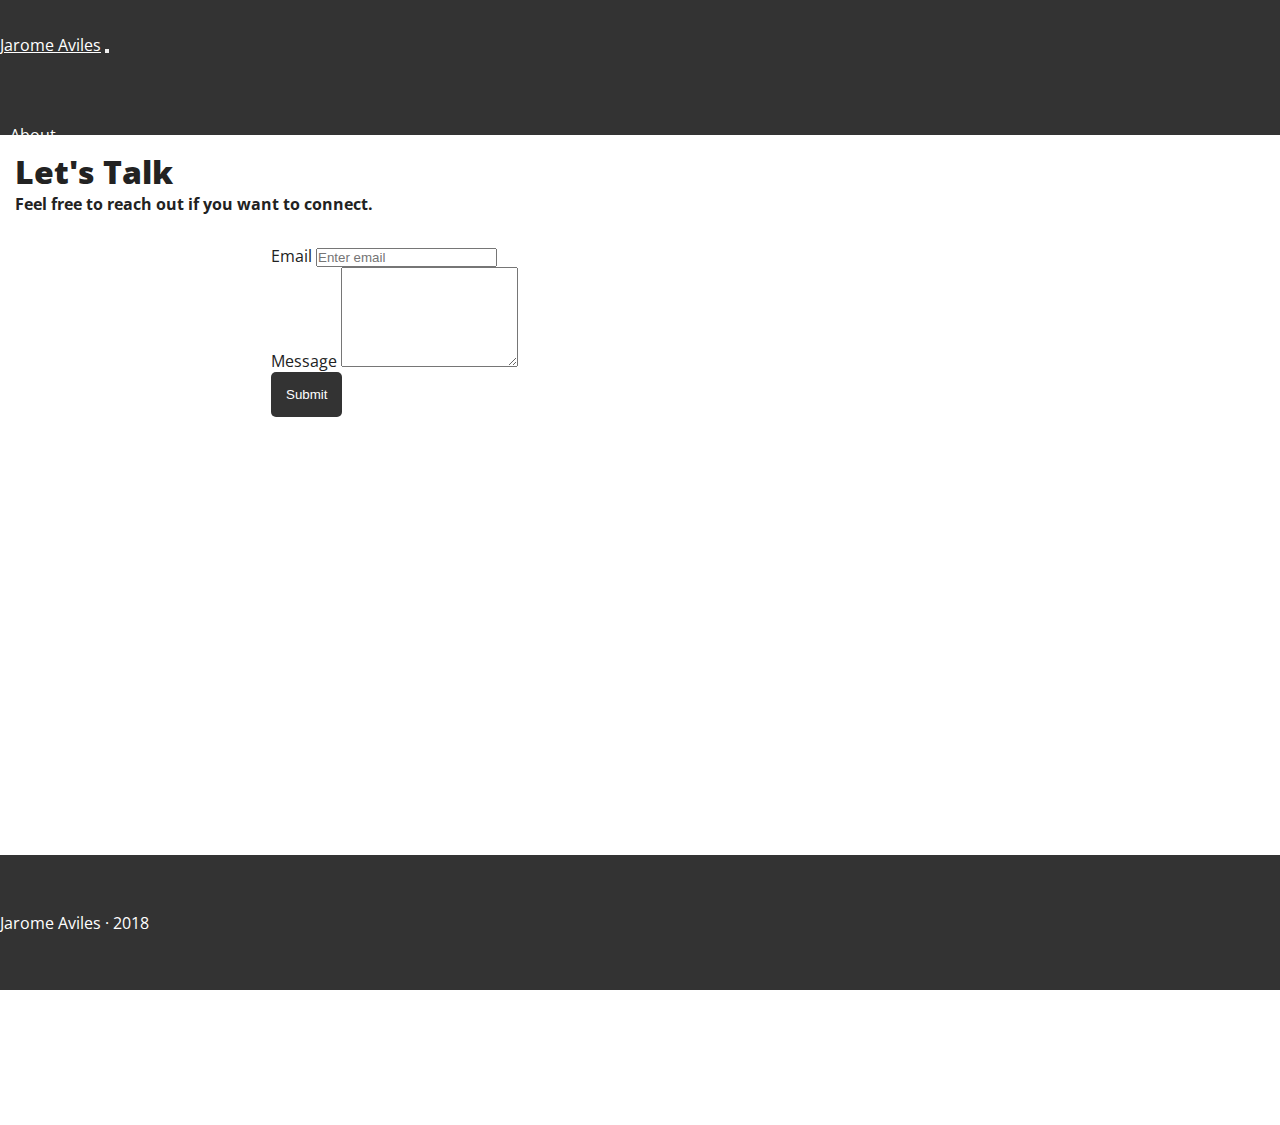
==== contact.html @ 812ef102 "Feat: Added download CV, fixed projects and contact section" ====
<!DOCTYPE html>
<html lang="en">
<head>
	<meta charset="utf-8">
	<meta name="viewport" content="width=device-width, initial-scale=1, shrink-to-fit=no">
	<meta http-equiv="X-UA-Compatible" content="IE=Edge">

	<title>Jarome Aviles - A Web Designer &amp; Developer - Contact </title>


	<!-- Imports Boostrap CDN -->

	<link rel="stylesheet" href="https://stackpath.bootstrapcdn.com/bootstrap/4.1.1/css/bootstrap.min.css" integrity="sha384-WskhaSGFgHYWDcbwN70/dfYBj47jz9qbsMId/iRN3ewGhXQFZCSftd1LZCfmhktB" crossorigin="anonymous">

	<!-- Imports Font Awesome -->

	<link rel="stylesheet" href="https://use.fontawesome.com/releases/v5.1.0/css/all.css" integrity="sha384-lKuwvrZot6UHsBSfcMvOkWwlCMgc0TaWr+30HWe3a4ltaBwTZhyTEggF5tJv8tbt" crossorigin="anonymous">

	<!-- Imports Google Fonts -->

	<link href="https://fonts.googleapis.com/css?family=Montserrat|Open+Sans" rel="stylesheet">

	<!-- Imports Animate CSS -->

	<link rel="stylesheet" href="assets/css/animate.css">

	<!-- Imports Custom Stylesheet -->
	<link rel="stylesheet" type="text/css" href="./assets/css/desktop.css">
	<link rel="stylesheet" type="text/css" href="./assets/css/tablet.css">
	<link rel="stylesheet" type="text/css" href="./assets/css/mobile.css">
	<link rel="stylesheet" type="text/css" href="assets/css/style.css">


</head>
<body>

	<!-- Navigation -->

<div id="mainWrapperContact">
<div id="header">	
	<nav class="navbar navbar-expand-lg">
		<div class="container">

			<a class="navbar-brand" href="index.html">Jarome Aviles</a>
			<button class="navbar-toggler" type="button" data-toggle="collapse" data-target="#navbarSupportedContent" aria-controls="navbarSupportedContent" aria-expanded="false" aria-label="Toggle navigation">
				<span class="navbar-toggler-icon"></span>
			</button>

			<div class="collapse navbar-collapse" id="navbarSupportedContent">
				<ul class="navbar-nav ml-auto pr-5">
					<li class="nav-item">
						<a class="nav-link active" href="#aboutSection">About</a>
					</li>
					<li class="nav-item">
						<a class="nav-link" href="#projectHeader">Projects</a>
					</li>
					<li class="nav-item">
						<a class="nav-link" href="#contactMe">Contact</a>
					</li>
				</ul>
			</div>
		</div> <!-- /.container -->
	</nav>
</div>
</div>

	<div id="contactWrapper">
		<div class="container" id="contact">
			<div class="row">
				<div class="col-sm-12 col-md-12 col-lg-12">
					<div id="contactHeader">
						<h1 class="text-center" id="contactHeader">Let's Talk</h1>
						<p class="text-center p-3">
							Feel free to reach out if you want to connect.
						</p>
					</div> <!-- /#contactHeader -->
				</div>

				<div id="contactForm">
					<form method="POST" action="index.html" id="contactMe">
						<div class="form-group">
							<label for="emailAdd">Email</label>
							<input type="email" class="form-control" id="emailAdd" aria-describedby="emailHelp" placeholder="Enter email">
						</div>
						<div class="form-group">
							<label for="formMessage">Message</label>
							<textarea class="form-control" id="formMessage">

							</textarea>
						</div>
						<button type="submit">Submit</button>
					</form>
				</div>

			</div>
		</div>
	</div> <!-- /#contactWrapper -->
</div> <!-- /#projectWrapper -->

	<div id="footerWrapper">
		<div class="container">
			<div class="row">
				<div class="col-sm-12 col-md-8 col-lg-8">
					<div id="footerLeft">
						<p>Jarome Aviles &middot; 2018</p>
					</div> <!-- /#footerLeft -->
				</div>

				<div class="col-sm-12 col-md-4 col-lg-4">
					<div id="footerRight">
						<ul>
							<li><a href="#" id="fb"><i class="fab fa-facebook-f"></i></a></li>
							<li><a href="#" id="linked"><i class="fab fa-linkedin-in"></i></a></li>
							<li><a href="#" id="twitt"><i class="fab fa-twitter"></i></a></li>
							<li><a href="#" id="github"><i class="fab fa-github"></i></a></li>
						</ul>
					</div> <!-- /#footerRight -->
				</div>
			</div> <!-- /.row -->
		</div> <!-- /.container -->
	</div> <!-- /#footerWrapper -->






	<!-- Imports Bootstrap Script -->

	<script src="https://code.jquery.com/jquery-3.3.1.slim.min.js" integrity="sha384-q8i/X+965DzO0rT7abK41JStQIAqVgRVzpbzo5smXKp4YfRvH+8abtTE1Pi6jizo" crossorigin="anonymous"></script>

	<script src="https://cdnjs.cloudflare.com/ajax/libs/popper.js/1.14.3/umd/popper.min.js" integrity="sha384-ZMP7rVo3mIykV+2+9J3UJ46jBk0WLaUAdn689aCwoqbBJiSnjAK/l8WvCWPIPm49" crossorigin="anonymous"></script>

	<script src="https://stackpath.bootstrapcdn.com/bootstrap/4.1.1/js/bootstrap.min.js" integrity="sha384-smHYKdLADwkXOn1EmN1qk/HfnUcbVRZyYmZ4qpPea6sjB/pTJ0euyQp0Mk8ck+5T" crossorigin="anonymous"></script>

	<!-- Imports Wow Js -->

	<script src="assets/js/wow.min.js"></script>
	<script>
		new WOW().init();
	</script>


	<!-- Imports Custom Script -->

	<script src="./assets/js/script.js"></script>
</body>
</html>
---- assets/css/desktop.css ----
/* Desktop Devices */



@media only screen and (min-width: 1280px) {

	div#mainHeader {
    min-height: 100vh;
    display: flex;
    align-items: center;
    justify-content: center;
    flex-direction: column;
  }

  div#mainHeader > h1 {
  	font-family: 'Chela One', cursive;
    letter-spacing: 2px;
    font-size: 50px;
  	color: #e1e8f0;
  }

   div#mainHeader > h3 {
  	color: #fff;
  	text-transform: uppercase;
    font-size: 20px;

  }

  #navbarSupportedContent > ul > li {
    margin: 0 10px;
  }

  #navbarSupportedContent > ul > li > a:hover {
      text-decoration: underline;

  }

    #aboutSection {
    display: flex;
    align-items: center;
    justify-content: center;
    flex-direction: column;
    min-height: 100vh;
    margin-top: 10vh;
    width: 50vw;
    text-align: center;
  }

   .align-center {
    display: flex;
    align-items: center;
    justify-content: center;
  }

   #profileContent > p {
    margin-top: 25px;
    font-size: 1.2em;
    padding: 15px;
  }

   #profileImage {
    height: 190px;
    width: 190px;
    display: block;
    margin: 0 auto;
  }

   #developSection {
    height: 60vh;
    display: flex;
    align-items: center;
    justify-content: center;
    flex-direction: column;
 }

 #developSection  p {
    text-align: center;
 }

 #capstoneProjects {
    height: 80vh;
 }

  div#contactForm {
    width: 60%;
    margin: 0 auto;
    padding: 15px;
  }

  form#contactMe > button {
    background-color: #00A86B;
    border: none;
  }

   div#footerWrapper {
    background-color: #333;
    height: 15vh;
    color: #fff;
  }

  div#footerLeft {
    height: 15vh;
    display: flex;
    align-items: center;
    justify-content: left;  
  }
---- assets/css/tablet.css ----
/* Tablet Devices */

@media only screen and (min-width: 401px) and (max-width: 960px) {


	div#mainHeader {
		min-height: 100vh;
		display: flex;
		align-items: center;
		justify-content: center;
		flex-direction: column;
	}


 .navbar-toggler-icon {
   background-image: url("data:image/svg+xml;charset=utf8,%3Csvg viewBox='0 0 32 32' xmlns='http://www.w3.org/2000/svg'%3E%3Cpath stroke='rgba(250,229,229)' stroke-width='2' stroke-linecap='round' stroke-miterlimit='10' d='M4 8h24M4 16h24M4 24h24'/%3E%3C/svg%3E");
}
---- assets/css/mobile.css ----
/* Mobile Devices */

@media only screen and (max-width: 400px) {

/*div#mainHeader {
		min-height: 100vh;
		display: flex;
		align-items: center;
		justify-content: center;
		flex-direction: column;
	}*/

	 #mainWrapper {
    background: linear-gradient(rgba(0,0,0,0.7),rgba(0,0,0,0.7)), url('../img/banner.jpg');
    background-position: right;
    background-size: cover;
    min-height: 50vh;
    }

	 .navbar-toggler-icon {
   background-image: url("data:image/svg+xml;charset=utf8,%3Csvg viewBox='0 0 32 32' xmlns='http://www.w3.org/2000/svg'%3E%3Cpath stroke='rgba(250,229,229)' stroke-width='2' stroke-linecap='round' stroke-miterlimit='10' d='M4 8h24M4 16h24M4 24h24'/%3E%3C/svg%3E");
  }

 div#mainHeader > h1 {
  	font-family: 'Chela One', cursive;
    letter-spacing: 2px;
    font-size: 30px;
  	color: #e1e8f0;
  }

   div#mainHeader > h3 {
  	color: #fff;
  	text-transform: uppercase;
    font-size: 8px;

  }

  #aboutSection {
    display: flex;
    align-items: center;
    justify-content: justify;
    flex-direction: column;
    min-height: 80vh;
    width: 100vw;
    margin-bottom: 15px;

  }

  #profileImage {
  	display: block;
  	padding-top: 15px;
  	height: 180px;
  }


   #profileContent > p {

    font-size: 1.2em;
    width: 100%;

  }

   div#contactForm {
    width: 100%;
    padding: 15px;
  }

  form#contactMe > button {
    background-color: #00A86B;
    border: none;
    width: 100%;
  }

   div#footerWrapper {
    background-color: #333;
    min-height: 15vh;
    color: #fff;
  }

  div#footerLeft {
    min-height: 10vh;
    display: flex;
    align-items: center;
    justify-content: center;
  }

   div#footerLeft > p {
    
    line-height: 18vh;
   }
---- assets/css/style.css ----
/*
 *
 * CSS Reset
 *
 */

 * {
 	margin: 0;
 	padding: 0;
 	box-sizing: border-box;
 }

 body {
 	color: #222;
 	font-family: 'Open Sans', sans-serif;
 }

.text-style {
  color: #ea3057;
  text-align: center;
  width: 103%;
 }

 .increase {
  font-size: 45px;
 }

 .page-separator {
  min-height: 100vh;
 }




 /*
  *
  * General Rules
  *
  */

  /* Navigation Bar */

  #header {
    background: transparent;
    color: #fff;
    height: 15vh;
    line-height: 10vh;
  }

  #header .navbar-brand {
    color: #fff;
  }

  #header .nav-link {
    color: #fff;
  }



  #mainWrapper {
    background: linear-gradient(rgba(0,0,0,0.7),rgba(0,0,0,0.7)), url('../img/banner.jpg');
    background-position: right;
    background-size: cover;
  }

  span#webDev {
    border-right: 2px solid #fffeee;
    padding-right: 5px;
    color: #ea3057;
  }

 
  div#mainHeader > button {
  	margin: 10px;
  	text-transform: uppercase;

  }
  button#hireButton {
    background-color: #151a1d;
    color: #fff;
    border: 1px solid #669297;
  }


  /* About */


  #profileContent {
    margin-top: 25px;
  }

  #downloadCV {
    background-color: #333;
    color: #fff;
    padding: 15px;
    border-radius: 10px;

  }

  #downloadCV:hover {
    text-decoration: none;
  }

  /* Design Section */


 #designDisplay {
  
    min-height: 70vh;
    display: flex;
    align-items: center;
    justify-content: center;
 }

 #designDisplay > i {
  font-size: 140px;
  color: #2D2D2D;
 }

 #designSection {
    min-height: 70vh;
    display: flex;
    align-items: center;
    justify-content: center;
    flex-direction: column;
 }

  #designSection > h2 {
     font-family: 'Montserrat', sans-serif;
      letter-spacing: 5px;
      font-size: 50px;
  }

 p#designContent {
  text-align: center;
  padding: 25px;
  font-size: 20px;
 }
 



/* Develop Section */



 #developDisplay {
  
    height: 60vh;
    display: flex;
    align-items: center;
    justify-content: center;
 }

 #developDisplay > i {
  font-size: 140px;
  color: #2D2D2D;
 }



  #developSection > h2 {
     font-family: 'Montserrat', sans-serif;
      letter-spacing: 5px;
      font-size: 50px;
  }


 p#developContent {
  text-align: center;
  padding: 25px;
  font-size: 20px;
 }

  /* Projects */

  div#projectWrapper {
    background-color: #D7D7D7;
  }

  div#projectHeader {
    text-align: center;
   font-family: 'Montserrat', sans-serif;
    padding: 15px;
    height: 20vh;
  }
  div#projectHeader > h2 {
    color: #2d2d2d;
    line-height: 15vh;
    letter-spacing: 5px;
    font-size: 50px;
  }

  #capstoneProjects {

    display: flex;
    align-items: center;
    justify-content: center;
   
  }

  .capstone-section > img {
    height: 200px;
    width: 300px;
    display: block;
    margin: 0 auto;
  }

  .capstone-info {
    height: 150px;
  }

  .capstone-section  div {
    text-align: center;
  }

  #capstoneProjects h4 {
    text-align: center;
    font-size: 26px;
    font-weight: bolder;
    padding: 15px;
  }

  #capstoneProjects p {
      text-align: justify;
  }

  .capstone {
    border-radius: 10px;
    max-width: 100%;
    height: auto;
    background-color: #fff;
    display: block;
  }

  /* Contact */

  div#contactHeader {
    padding: 15px;
  }

  textarea#formMessage {
    max-height: 100px;
    min-height: 100px;
  }

  #contact {
    height: 80vh;
  }

  #mainWrapperContact {
    background: #333;
  }

  #contactHeader {
    font-weight: bolder;
  }

 form#contactMe > button {
    background-color: #333;
    border: none;
    color: #fff;
    padding: 15px;
    border-radius: 5px;
  }
  
  form#contactMe > button:hover {
    background: #aaa;
    color: #333;
    cursor: pointer;
  }

 
  /* Footer */

 
  div#footerRight > ul {
    padding: 0;
    margin: 0;
    list-style-type: none;
    height: 15vh;
    display: flex;
    align-items: center;
    justify-content: center;
  }
  div#footerRight > ul > li {
    display: inline-block;
    padding: 15px;
  }
  div#footerRight > ul > li > a {
    font-size: 1.2em;
  }
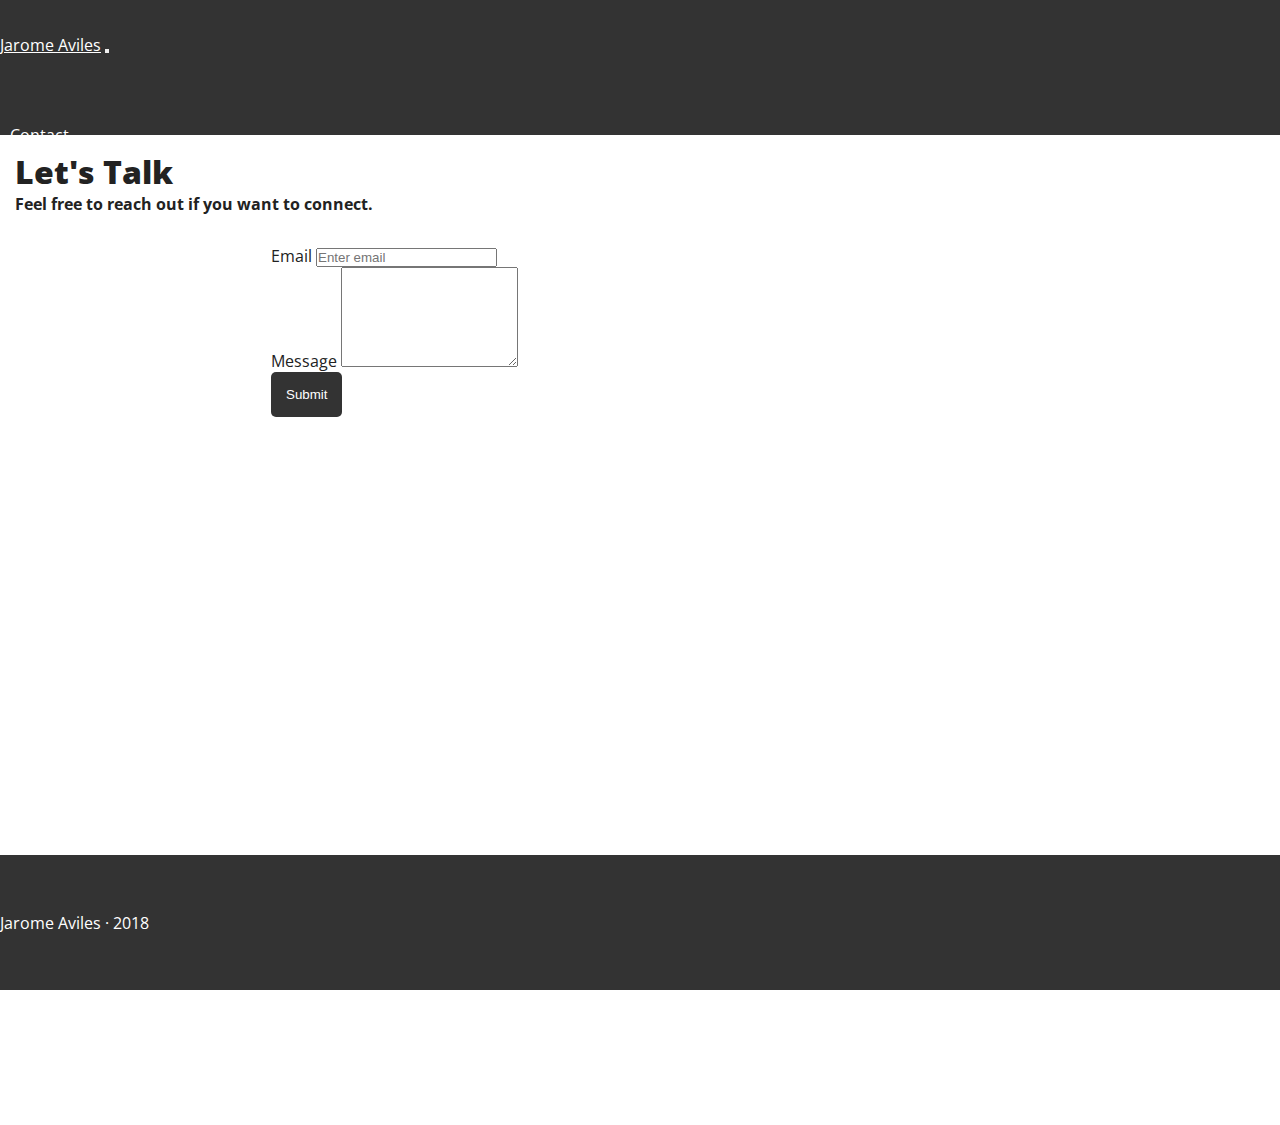
==== commit ea9a95b8: "Feat: Mobile and tablet responsiveness and some tweaks on codes" ====
--- a/contact.html
+++ b/contact.html
@@ -48,12 +48,6 @@
 
 			<div class="collapse navbar-collapse" id="navbarSupportedContent">
 				<ul class="navbar-nav ml-auto pr-5">
-					<li class="nav-item">
-						<a class="nav-link active" href="#aboutSection">About</a>
-					</li>
-					<li class="nav-item">
-						<a class="nav-link" href="#projectHeader">Projects</a>
-					</li>
 					<li class="nav-item">
 						<a class="nav-link" href="#contactMe">Contact</a>
 					</li>
--- a/assets/css/desktop.css
+++ b/assets/css/desktop.css
@@ -5,6 +5,14 @@
 
 
 @media only screen and (min-width: 1280px) {
+
+
+  #header {
+    background: transparent;
+    color: #fff;
+    height: 15vh;
+    line-height: 10vh;
+  }
 
 	div#mainHeader {
     min-height: 100vh;
@@ -37,6 +45,12 @@
 
   }
 
+  /*
+   *
+   * About Section
+   *
+   */
+
     #aboutSection {
     display: flex;
     align-items: center;
@@ -58,6 +72,8 @@
     margin-top: 25px;
     font-size: 1.2em;
     padding: 15px;
+    width: 60vw;
+    text-align: justify;
   }
 
    #profileImage {
@@ -66,6 +82,12 @@
     display: block;
     margin: 0 auto;
   }
+
+  /*
+   *
+   * Develop Section
+   *
+   */
 
    #developSection {
     height: 60vh;
@@ -79,9 +101,55 @@
     text-align: center;
  }
 
+ /*
+  *
+  * project Section
+  *
+  */
+
  #capstoneProjects {
     height: 80vh;
  }
+
+ .capstone-section > img {
+    height: 200px;
+    width: 300px;
+    display: block;
+    margin: 0 auto;
+  }
+
+  .capstone-info {
+    height: 150px;
+  }
+
+  .capstone-section  div {
+    text-align: center;
+  }
+
+  #capstoneProjects h4 {
+    text-align: center;
+    font-size: 26px;
+    font-weight: bolder;
+    padding: 15px;
+  }
+
+  #capstoneProjects p {
+      text-align: justify;
+  }
+
+  .capstone {
+    border-radius: 10px;
+    max-width: 100%;
+    height: auto;
+    background-color: #fff;
+    display: block;
+  }
+
+ /*
+  *
+  * Contact Section
+  *
+  */
 
   div#contactForm {
     width: 60%;
@@ -93,6 +161,12 @@
     background-color: #00A86B;
     border: none;
   }
+
+  /*
+   *
+   * Footer Section
+   *
+   */
 
    div#footerWrapper {
     background-color: #333;
@@ -106,3 +180,8 @@
     align-items: center;
     justify-content: left;  
   }
+
+  div#footerLeft p {
+    margin-bottom: 0;
+  }
+
--- a/assets/css/tablet.css
+++ b/assets/css/tablet.css
@@ -3,11 +3,11 @@
 
 /* Tablet Devices */
 
-@media only screen and (min-width: 401px) and (max-width: 960px) {
+@media only screen and (min-width: 401px) and (max-width: 1200px) {
 
 
 	div#mainHeader {
-		min-height: 100vh;
+		height: 100vh;
 		display: flex;
 		align-items: center;
 		justify-content: center;
@@ -15,6 +15,148 @@
 	}
 
 
- .navbar-toggler-icon {
-   background-image: url("data:image/svg+xml;charset=utf8,%3Csvg viewBox='0 0 32 32' xmlns='http://www.w3.org/2000/svg'%3E%3Cpath stroke='rgba(250,229,229)' stroke-width='2' stroke-linecap='round' stroke-miterlimit='10' d='M4 8h24M4 16h24M4 24h24'/%3E%3C/svg%3E");
-}+	 #header {
+     background: transparent;
+     color: #fff;
+     height: 10vh;
+     line-height: 10vh;
+     }
+
+    div#mainHeader > h1 {
+  	font-family: 'Chela One', cursive;
+    letter-spacing: 2px;
+    font-size: 50px;
+  	color: #e1e8f0;
+  }
+
+    div#mainHeader > h3 {
+  	color: #fff;
+  	text-transform: uppercase;
+    font-size: 20px;
+
+  }
+
+  /*
+   *
+   * About Section
+   *
+   */
+
+    #aboutSection {
+    display: flex;
+    align-items: center;
+    justify-content: center;
+    flex-direction: column;
+    min-height: 50vh;
+    margin-top: 5vh;
+    width: 50vw;
+    text-align: center;
+  }
+
+   .align-center {
+    display: flex;
+    align-items: center;
+    justify-content: center;
+  }
+
+   #profileContent > p {
+    margin-top: 25px;
+    font-size: 1.2em;
+    padding: 15px;
+    width: 70vw;
+    text-align: justify;
+  }
+
+   #profileImage {
+    height: 190px;
+    width: 190px;
+    display: block;
+    margin: 0 auto;
+  }
+
+  /*
+   *
+   * Develop Section
+   *
+   */
+
+   #developSection {
+    height: 50vh;
+    display: flex;
+    align-items: center;
+    justify-content: center;
+    flex-direction: column;
+  }
+
+   #developSection  p, #designSection p {
+    text-align: center;
+   }
+
+  /*
+  *
+  * project Section
+  *
+  */
+
+ #capstoneProjects {
+    height: 40vh;
+ }
+
+ .capstone-section > img {
+    height: 200px;
+    width: 300px;
+    display: block;
+    margin: 0 auto;
+  }
+
+  .capstone-info {
+    height: 150px;
+  }
+
+  .capstone-section  div {
+    text-align: center;
+  }
+
+  #capstoneProjects h4 {
+    text-align: center;
+    font-size: 26px;
+    font-weight: bolder;
+    padding: 15px;
+  }
+
+  #capstoneProjects p {
+      text-align: justify;
+  }
+
+  .capstone {
+    border-radius: 10px;
+    max-width: 100%;
+    height: auto;
+    background-color: #fff;
+    display: block;
+  }
+
+  /*
+   *
+   * Footer Section
+   *
+   */
+
+   div#footerWrapper {
+    background-color: #333;
+    height: 15vh;
+    color: #fff;
+  }
+
+  div#footerLeft {
+    height: 15vh;
+    display: flex;
+    align-items: center;
+    justify-content: left;  
+  }
+
+  div#footerLeft p {
+    margin-bottom: 0;
+  }
+
+ 
--- a/assets/css/mobile.css
+++ b/assets/css/mobile.css
@@ -4,13 +4,6 @@
 
 @media only screen and (max-width: 400px) {
 
-/*div#mainHeader {
-		min-height: 100vh;
-		display: flex;
-		align-items: center;
-		justify-content: center;
-		flex-direction: column;
-	}*/
 
 	 #mainWrapper {
     background: linear-gradient(rgba(0,0,0,0.7),rgba(0,0,0,0.7)), url('../img/banner.jpg');
@@ -22,6 +15,17 @@
 	 .navbar-toggler-icon {
    background-image: url("data:image/svg+xml;charset=utf8,%3Csvg viewBox='0 0 32 32' xmlns='http://www.w3.org/2000/svg'%3E%3Cpath stroke='rgba(250,229,229)' stroke-width='2' stroke-linecap='round' stroke-miterlimit='10' d='M4 8h24M4 16h24M4 24h24'/%3E%3C/svg%3E");
   }
+
+   .navbar .show {
+      background: linear-gradient(rgba(0,0,0,0.9), rgba(0,0,0,0.9));
+      text-align: center;
+      color: #fff;
+      z-index: 1;
+   }
+
+   #mainHeader {
+    margin-top: 10vh;
+   }
 
  div#mainHeader > h1 {
   	font-family: 'Chela One', cursive;
@@ -37,6 +41,12 @@
 
   }
 
+  /*
+   *
+   * About
+   *
+   */
+
   #aboutSection {
     display: flex;
     align-items: center;
@@ -44,7 +54,7 @@
     flex-direction: column;
     min-height: 80vh;
     width: 100vw;
-    margin-bottom: 15px;
+    margin: 20px 0;
 
   }
 
@@ -59,8 +69,52 @@
 
     font-size: 1.2em;
     width: 100%;
+    text-align: center;
 
   }
+
+  #downloadCV {
+    width: 100%;
+    display: block;
+    text-align: center;
+  }
+
+  /*
+   *
+   * Design Section
+   *
+   */
+
+   #designSection {
+    text-align: center;
+   }
+
+   /*
+   *
+   * Develop Section
+   *
+   */
+
+   #developSection {
+    text-align: center;
+   }
+
+   /*
+    *
+    * Projects
+    *
+    */
+
+    .capstone-section {
+      padding-bottom: 20px;
+    }
+
+
+  /*
+   *
+   * Contact
+   *
+   */
 
    div#contactForm {
     width: 100%;
@@ -73,6 +127,12 @@
     width: 100%;
   }
 
+  /*
+   *
+   * Footer
+   *
+   */
+
    div#footerWrapper {
     background-color: #333;
     min-height: 15vh;
@@ -80,7 +140,7 @@
   }
 
   div#footerLeft {
-    min-height: 10vh;
+    min-height: 5vh;
     display: flex;
     align-items: center;
     justify-content: center;
--- a/assets/css/style.css
+++ b/assets/css/style.css
@@ -40,12 +40,6 @@
 
   /* Navigation Bar */
 
-  #header {
-    background: transparent;
-    color: #fff;
-    height: 15vh;
-    line-height: 10vh;
-  }
 
   #header .navbar-brand {
     color: #fff;
@@ -61,6 +55,9 @@
     background: linear-gradient(rgba(0,0,0,0.7),rgba(0,0,0,0.7)), url('../img/banner.jpg');
     background-position: right;
     background-size: cover;
+   -moz-box-shadow:    3px 3px 5px 6px #ccc;
+   -webkit-box-shadow: 3px 3px 5px 6px #ccc;
+   box-shadow: 3px 3px 5px 6px #ccc;
   }
 
   span#webDev {
@@ -87,6 +84,10 @@
 
   #profileContent {
     margin-top: 25px;
+  }
+
+  #profileImage {
+    border: 1px solid #aaa;
   }
 
   #downloadCV {
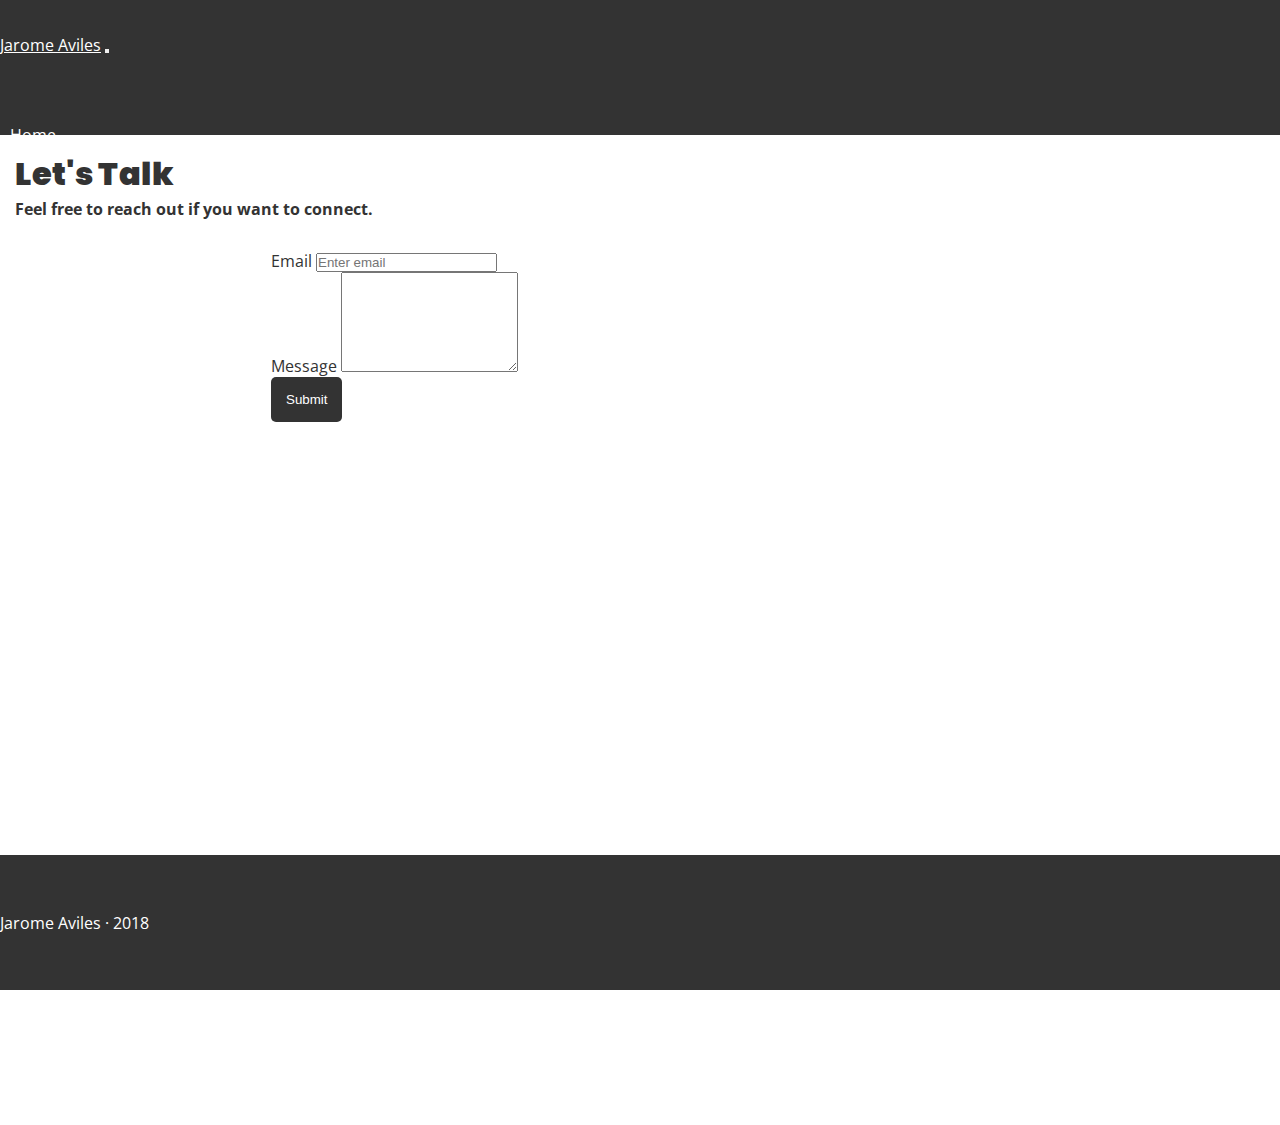
==== commit 212366cf: "Merge pull request #13 from jaromeaviles/master" ====
--- a/contact.html
+++ b/contact.html
@@ -18,7 +18,7 @@
 
 	<!-- Imports Google Fonts -->
 
-	<link href="https://fonts.googleapis.com/css?family=Montserrat|Open+Sans" rel="stylesheet">
+	<link href="https://fonts.googleapis.com/css2?family=Open+Sans&family=Poppins&display=swap" rel="stylesheet">
 
 	<!-- Imports Animate CSS -->
 
@@ -48,6 +48,15 @@
 
 			<div class="collapse navbar-collapse" id="navbarSupportedContent">
 				<ul class="navbar-nav ml-auto pr-5">
+					<li class="nav-item">
+						<a class="nav-link active" href="index.html">Home</a>
+					</li>
+					<li class="nav-item">
+						<a class="nav-link active" href="#aboutSection">About</a>
+					</li>
+					<li class="nav-item">
+						<a class="nav-link" href="#projectHeader">Projects</a>
+					</li>
 					<li class="nav-item">
 						<a class="nav-link" href="#contactMe">Contact</a>
 					</li>
--- a/assets/css/desktop.css
+++ b/assets/css/desktop.css
@@ -4,18 +4,10 @@
 
 
 
-@media only screen and (min-width: 1280px) {
-
-
-  #header {
-    background: transparent;
-    color: #fff;
-    height: 15vh;
-    line-height: 10vh;
-  }
+@media only screen and (max-width: 1920px) {
 
 	div#mainHeader {
-    min-height: 100vh;
+    min-height: 75vh;
     display: flex;
     align-items: center;
     justify-content: center;
@@ -23,16 +15,16 @@
   }
 
   div#mainHeader > h1 {
-  	font-family: 'Chela One', cursive;
     letter-spacing: 2px;
-    font-size: 50px;
-  	color: #e1e8f0;
+    font-size: 80px;
+  	color: #ffffff;
+    text-shadow: 2px 2px #000000;
   }
 
    div#mainHeader > h3 {
-  	color: #fff;
+  	color: #ffffff;
   	text-transform: uppercase;
-    font-size: 20px;
+    font-size: 40px;
 
   }
 
@@ -43,23 +35,52 @@
   #navbarSupportedContent > ul > li > a:hover {
       text-decoration: underline;
 
+  } 
+
+  /* ABOUT */
+
+  #aboutContent {
+    display: flex;
+    justify-content: center;
+    flex-direction: column;
   }
 
-  /*
-   *
-   * About Section
-   *
-   */
+  #aboutContent h2 {
+    text-align: left;
+  }
 
-    #aboutSection {
-    display: flex;
-    align-items: center;
-    justify-content: center;
-    flex-direction: column;
-    min-height: 100vh;
-    margin-top: 10vh;
-    width: 50vw;
-    text-align: center;
+  #downloadCV {
+    margin-top: 40px;
+  }
+
+  #downloadCV a {
+    background-color: none;
+    text-transform: uppercase;
+    color: #ffffff;
+    padding: 15px;
+    border-radius: 10px;
+    border: 3px solid #ffffff;
+
+  }
+
+  #downloadCV a:hover {
+    text-decoration: none;
+    background-color: #ffffff;
+    color: #333333;
+  }
+
+   #aboutImage {
+    margin-top: auto;
+    margin-bottom: auto;
+
+  }
+
+  #aboutImage img {
+    height: 300px;
+    width: 300px;
+    display: block;
+    margin: 0 auto;
+    box-shadow: 50px 20px 0 0px #333333;
   }
 
    .align-center {
@@ -72,84 +93,11 @@
     margin-top: 25px;
     font-size: 1.2em;
     padding: 15px;
-    width: 60vw;
-    text-align: justify;
   }
-
-   #profileImage {
-    height: 190px;
-    width: 190px;
-    display: block;
-    margin: 0 auto;
-  }
-
-  /*
-   *
-   * Develop Section
-   *
-   */
-
-   #developSection {
-    height: 60vh;
-    display: flex;
-    align-items: center;
-    justify-content: center;
-    flex-direction: column;
- }
-
- #developSection  p {
-    text-align: center;
- }
-
- /*
-  *
-  * project Section
-  *
-  */
 
  #capstoneProjects {
     height: 80vh;
  }
-
- .capstone-section > img {
-    height: 200px;
-    width: 300px;
-    display: block;
-    margin: 0 auto;
-  }
-
-  .capstone-info {
-    height: 150px;
-  }
-
-  .capstone-section  div {
-    text-align: center;
-  }
-
-  #capstoneProjects h4 {
-    text-align: center;
-    font-size: 26px;
-    font-weight: bolder;
-    padding: 15px;
-  }
-
-  #capstoneProjects p {
-      text-align: justify;
-  }
-
-  .capstone {
-    border-radius: 10px;
-    max-width: 100%;
-    height: auto;
-    background-color: #fff;
-    display: block;
-  }
-
- /*
-  *
-  * Contact Section
-  *
-  */
 
   div#contactForm {
     width: 60%;
@@ -161,12 +109,6 @@
     background-color: #00A86B;
     border: none;
   }
-
-  /*
-   *
-   * Footer Section
-   *
-   */
 
    div#footerWrapper {
     background-color: #333;
@@ -180,8 +122,3 @@
     align-items: center;
     justify-content: left;  
   }
-
-  div#footerLeft p {
-    margin-bottom: 0;
-  }
-
--- a/assets/css/tablet.css
+++ b/assets/css/tablet.css
@@ -3,11 +3,11 @@
 
 /* Tablet Devices */
 
-@media only screen and (min-width: 401px) and (max-width: 1200px) {
+@media only screen and (max-width: 768px) and (min-width:  361px) {
 
 
 	div#mainHeader {
-		height: 100vh;
+		min-height: 100vh;
 		display: flex;
 		align-items: center;
 		justify-content: center;
@@ -15,148 +15,6 @@
 	}
 
 
-	 #header {
-     background: transparent;
-     color: #fff;
-     height: 10vh;
-     line-height: 10vh;
-     }
-
-    div#mainHeader > h1 {
-  	font-family: 'Chela One', cursive;
-    letter-spacing: 2px;
-    font-size: 50px;
-  	color: #e1e8f0;
-  }
-
-    div#mainHeader > h3 {
-  	color: #fff;
-  	text-transform: uppercase;
-    font-size: 20px;
-
-  }
-
-  /*
-   *
-   * About Section
-   *
-   */
-
-    #aboutSection {
-    display: flex;
-    align-items: center;
-    justify-content: center;
-    flex-direction: column;
-    min-height: 50vh;
-    margin-top: 5vh;
-    width: 50vw;
-    text-align: center;
-  }
-
-   .align-center {
-    display: flex;
-    align-items: center;
-    justify-content: center;
-  }
-
-   #profileContent > p {
-    margin-top: 25px;
-    font-size: 1.2em;
-    padding: 15px;
-    width: 70vw;
-    text-align: justify;
-  }
-
-   #profileImage {
-    height: 190px;
-    width: 190px;
-    display: block;
-    margin: 0 auto;
-  }
-
-  /*
-   *
-   * Develop Section
-   *
-   */
-
-   #developSection {
-    height: 50vh;
-    display: flex;
-    align-items: center;
-    justify-content: center;
-    flex-direction: column;
-  }
-
-   #developSection  p, #designSection p {
-    text-align: center;
-   }
-
-  /*
-  *
-  * project Section
-  *
-  */
-
- #capstoneProjects {
-    height: 40vh;
- }
-
- .capstone-section > img {
-    height: 200px;
-    width: 300px;
-    display: block;
-    margin: 0 auto;
-  }
-
-  .capstone-info {
-    height: 150px;
-  }
-
-  .capstone-section  div {
-    text-align: center;
-  }
-
-  #capstoneProjects h4 {
-    text-align: center;
-    font-size: 26px;
-    font-weight: bolder;
-    padding: 15px;
-  }
-
-  #capstoneProjects p {
-      text-align: justify;
-  }
-
-  .capstone {
-    border-radius: 10px;
-    max-width: 100%;
-    height: auto;
-    background-color: #fff;
-    display: block;
-  }
-
-  /*
-   *
-   * Footer Section
-   *
-   */
-
-   div#footerWrapper {
-    background-color: #333;
-    height: 15vh;
-    color: #fff;
-  }
-
-  div#footerLeft {
-    height: 15vh;
-    display: flex;
-    align-items: center;
-    justify-content: left;  
-  }
-
-  div#footerLeft p {
-    margin-bottom: 0;
-  }
-
- 
+ .navbar-toggler-icon {
+   background-image: url("data:image/svg+xml;charset=utf8,%3Csvg viewBox='0 0 32 32' xmlns='http://www.w3.org/2000/svg'%3E%3Cpath stroke='rgba(250,229,229)' stroke-width='2' stroke-linecap='round' stroke-miterlimit='10' d='M4 8h24M4 16h24M4 24h24'/%3E%3C/svg%3E");
+}--- a/assets/css/mobile.css
+++ b/assets/css/mobile.css
@@ -2,8 +2,15 @@
 
 /* Mobile Devices */
 
-@media only screen and (max-width: 400px) {
+@media only screen and (max-width: 360px) {
 
+/*div#mainHeader {
+		min-height: 100vh;
+		display: flex;
+		align-items: center;
+		justify-content: center;
+		flex-direction: column;
+	}*/
 
 	 #mainWrapper {
     background: linear-gradient(rgba(0,0,0,0.7),rgba(0,0,0,0.7)), url('../img/banner.jpg');
@@ -16,19 +23,7 @@
    background-image: url("data:image/svg+xml;charset=utf8,%3Csvg viewBox='0 0 32 32' xmlns='http://www.w3.org/2000/svg'%3E%3Cpath stroke='rgba(250,229,229)' stroke-width='2' stroke-linecap='round' stroke-miterlimit='10' d='M4 8h24M4 16h24M4 24h24'/%3E%3C/svg%3E");
   }
 
-   .navbar .show {
-      background: linear-gradient(rgba(0,0,0,0.9), rgba(0,0,0,0.9));
-      text-align: center;
-      color: #fff;
-      z-index: 1;
-   }
-
-   #mainHeader {
-    margin-top: 10vh;
-   }
-
  div#mainHeader > h1 {
-  	font-family: 'Chela One', cursive;
     letter-spacing: 2px;
     font-size: 30px;
   	color: #e1e8f0;
@@ -41,12 +36,6 @@
 
   }
 
-  /*
-   *
-   * About
-   *
-   */
-
   #aboutSection {
     display: flex;
     align-items: center;
@@ -54,7 +43,7 @@
     flex-direction: column;
     min-height: 80vh;
     width: 100vw;
-    margin: 20px 0;
+    margin-bottom: 15px;
 
   }
 
@@ -69,52 +58,8 @@
 
     font-size: 1.2em;
     width: 100%;
-    text-align: center;
 
   }
-
-  #downloadCV {
-    width: 100%;
-    display: block;
-    text-align: center;
-  }
-
-  /*
-   *
-   * Design Section
-   *
-   */
-
-   #designSection {
-    text-align: center;
-   }
-
-   /*
-   *
-   * Develop Section
-   *
-   */
-
-   #developSection {
-    text-align: center;
-   }
-
-   /*
-    *
-    * Projects
-    *
-    */
-
-    .capstone-section {
-      padding-bottom: 20px;
-    }
-
-
-  /*
-   *
-   * Contact
-   *
-   */
 
    div#contactForm {
     width: 100%;
@@ -127,12 +72,6 @@
     width: 100%;
   }
 
-  /*
-   *
-   * Footer
-   *
-   */
-
    div#footerWrapper {
     background-color: #333;
     min-height: 15vh;
@@ -140,7 +79,7 @@
   }
 
   div#footerLeft {
-    min-height: 5vh;
+    min-height: 10vh;
     display: flex;
     align-items: center;
     justify-content: center;
--- a/assets/css/style.css
+++ b/assets/css/style.css
@@ -11,8 +11,13 @@
  }
 
  body {
- 	color: #222;
+ 	color: #333333;
  	font-family: 'Open Sans', sans-serif;
+ }
+
+ h1, h2, h3, h4, h5, h6 {
+  font-family: 'Poppins', sans-serif;
+  font-weight: bold;
  }
 
 .text-style {
@@ -29,7 +34,9 @@
   min-height: 100vh;
  }
 
-
+.wrapper {
+	padding: 60px 0;
+}
 
 
  /*
@@ -40,6 +47,12 @@
 
   /* Navigation Bar */
 
+  #header {
+    background: transparent;
+    color: #fff;
+    height: 15vh;
+    line-height: 10vh;
+  }
 
   #header .navbar-brand {
     color: #fff;
@@ -55,9 +68,6 @@
     background: linear-gradient(rgba(0,0,0,0.7),rgba(0,0,0,0.7)), url('../img/banner.jpg');
     background-position: right;
     background-size: cover;
-   -moz-box-shadow:    3px 3px 5px 6px #ccc;
-   -webkit-box-shadow: 3px 3px 5px 6px #ccc;
-   box-shadow: 3px 3px 5px 6px #ccc;
   }
 
   span#webDev {
@@ -86,93 +96,7 @@
     margin-top: 25px;
   }
 
-  #profileImage {
-    border: 1px solid #aaa;
-  }
-
-  #downloadCV {
-    background-color: #333;
-    color: #fff;
-    padding: 15px;
-    border-radius: 10px;
-
-  }
-
-  #downloadCV:hover {
-    text-decoration: none;
-  }
-
-  /* Design Section */
-
-
- #designDisplay {
-  
-    min-height: 70vh;
-    display: flex;
-    align-items: center;
-    justify-content: center;
- }
-
- #designDisplay > i {
-  font-size: 140px;
-  color: #2D2D2D;
- }
-
- #designSection {
-    min-height: 70vh;
-    display: flex;
-    align-items: center;
-    justify-content: center;
-    flex-direction: column;
- }
-
-  #designSection > h2 {
-     font-family: 'Montserrat', sans-serif;
-      letter-spacing: 5px;
-      font-size: 50px;
-  }
-
- p#designContent {
-  text-align: center;
-  padding: 25px;
-  font-size: 20px;
- }
- 
-
-
-
-/* Develop Section */
-
-
-
- #developDisplay {
-  
-    height: 60vh;
-    display: flex;
-    align-items: center;
-    justify-content: center;
- }
-
- #developDisplay > i {
-  font-size: 140px;
-  color: #2D2D2D;
- }
-
-
-
-  #developSection > h2 {
-     font-family: 'Montserrat', sans-serif;
-      letter-spacing: 5px;
-      font-size: 50px;
-  }
-
-
- p#developContent {
-  text-align: center;
-  padding: 25px;
-  font-size: 20px;
- }
-
+ 
   /* Projects */
 
   div#projectWrapper {
@@ -181,7 +105,6 @@
 
   div#projectHeader {
     text-align: center;
-   font-family: 'Montserrat', sans-serif;
     padding: 15px;
     height: 20vh;
   }
